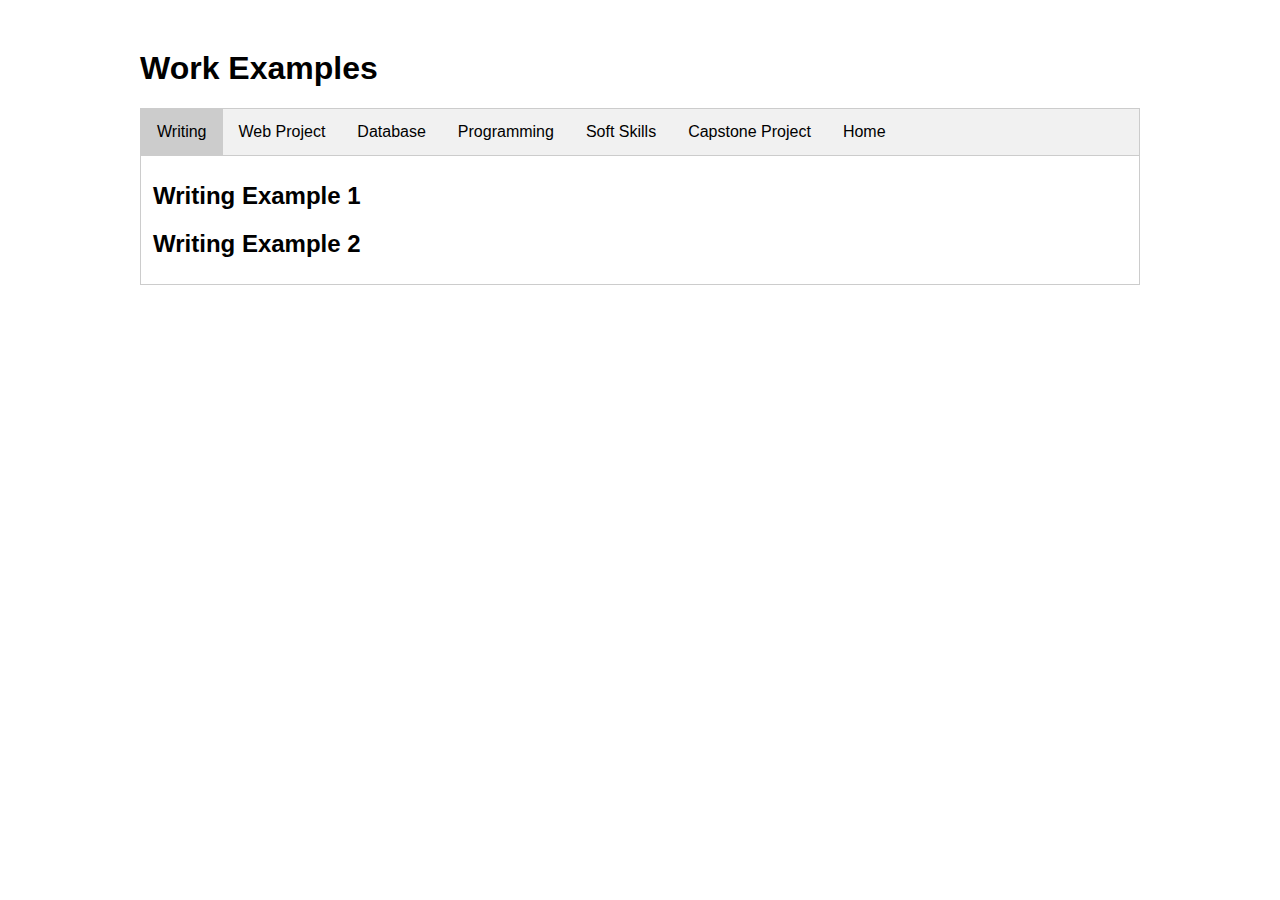
==== workexamples.html @ 175448b8 "fixed link" ====
<!DOCTYPE html>
<html xmlns="http://www.w3.org/1999/xhtml" lang="en" xml:lang="en">
<head>
    <meta charset="utf-8">
    <meta http-equiv="X-UA-Compatible" content="IE=edge,chrome=1">
    <title>Your Title</title>
    <meta name="description" content="Your Description">
    <meta name="keywords" content="Your, Key, Words">
    <meta name="author" content="Your Name">
    <meta name="viewport" content="width=device-width, initial-scale=1">
    <link rel="stylesheet" href="assets/style/studentportfolio.css">
</head>

<body>
    <div id="container">
        <h1>Work Examples</h1>

        <div class="tab">
            <button class="tablinks" onclick="openTab(event, 'Writing')" id="defaultOpen">Writing</button>
            <button class="tablinks" onclick="openTab(event, 'WebProject')">Web Project</button>
            <button class="tablinks" onclick="openTab(event, 'Database')">Database</button>
            <button class="tablinks" onclick="openTab(event, 'Programming')">Programming</button>
            <button class="tablinks" onclick="openTab(event, 'SoftSkills')">Soft Skills</button>
            <button class="tablinks" onclick="openTab(event, 'Capstone')">Capstone Project</button>
            <button class="tablinks" onclick="openRedirect('index.html')">Home</button>
        </div>

        <div id="Writing" class="tabcontent">
              <h2>Writing Example 1</h2>
              <h2>Writing Example 2</h2>
        </div>

        <div id="WebProject" class="tabcontent">
              <h2>Web Project 1</h2>
              <a href="web-1/index.html" target="_blank" title="Web Project 1 URL">First Project</a>
              <h2>Web Project 2</h2>
        </div>

        <div id="Database" class="tabcontent">
              <h2>Database Project 1</h2>
              <h2>Database Project 2</h2>
        </div>

        <div id="Programming" class="tabcontent">
              <h2>Programming Project 1</h2>
              <h2>Programming Project 2</h2>
        </div>

        <div id="SoftSkills" class="tabcontent">
              <h2>Soft Skills Project 1</h2>
        </div>

        <div id="Capstone" class="tabcontent">
              <h2>Capstone Project</h2>
        </div>

    </div>
<script type="text/javascript" src="assets/scripts/index.js"></script>
<script src="http://ajax.googleapis.com/ajax/libs/jquery/1.11.2/jquery.min.js"></script>
</body>
</html>
---- assets/style/studentportfolio.css ----
/*  body */
	
body {
	font-family: "Trebuchet MS", Arial, Helvetica, sans-serif;
	/*background-color: #666;*/
	}

#container {
	width: 1000px;
	margin-right: auto;
	margin-left: auto;
	margin-top: 50px;
	margin-bottom: 50px;
}

p {
	margin-bottom: 20px;
	}

.listmargin  {
	margin-bottom: 20px;
}	

.img-style-1 {
	float: left;
	margin-right: 10px;
    margin-bottom: 10px;
	padding: 5px;
	border: 1px solid #CCC;
}	
	
/* tutorial styles */

/* tabs */

/* Style the tab */
.tab {
    overflow: hidden;
    border: 1px solid #ccc;
    background-color: #f1f1f1;
}

/* Style the buttons inside the tab */
.tab button {
    background-color: inherit;
    float: left;
    border: none;
    outline: none;
    cursor: pointer;
    padding: 14px 16px;
    transition: 0.3s;
    font-size: 16px;
}

/* Change background color of buttons on hover */
.tab button:hover {
    background-color: #ddd;
}

/* Create an active/current tablink class */
.tab button.active {
    background-color: #ccc;
}

/* Style the tab content */
.tabcontent {
    display: none;
    padding: 6px 12px;
    border: 1px solid #ccc;
    border-top: none;
}

.tabcontent {
    animation: fadeEffect 1s; /* Fading effect takes 1 second */
}

/* Go from zero to full opacity */
@keyframes fadeEffect {
    from {opacity: 0;}
    to {opacity: 1;}
}
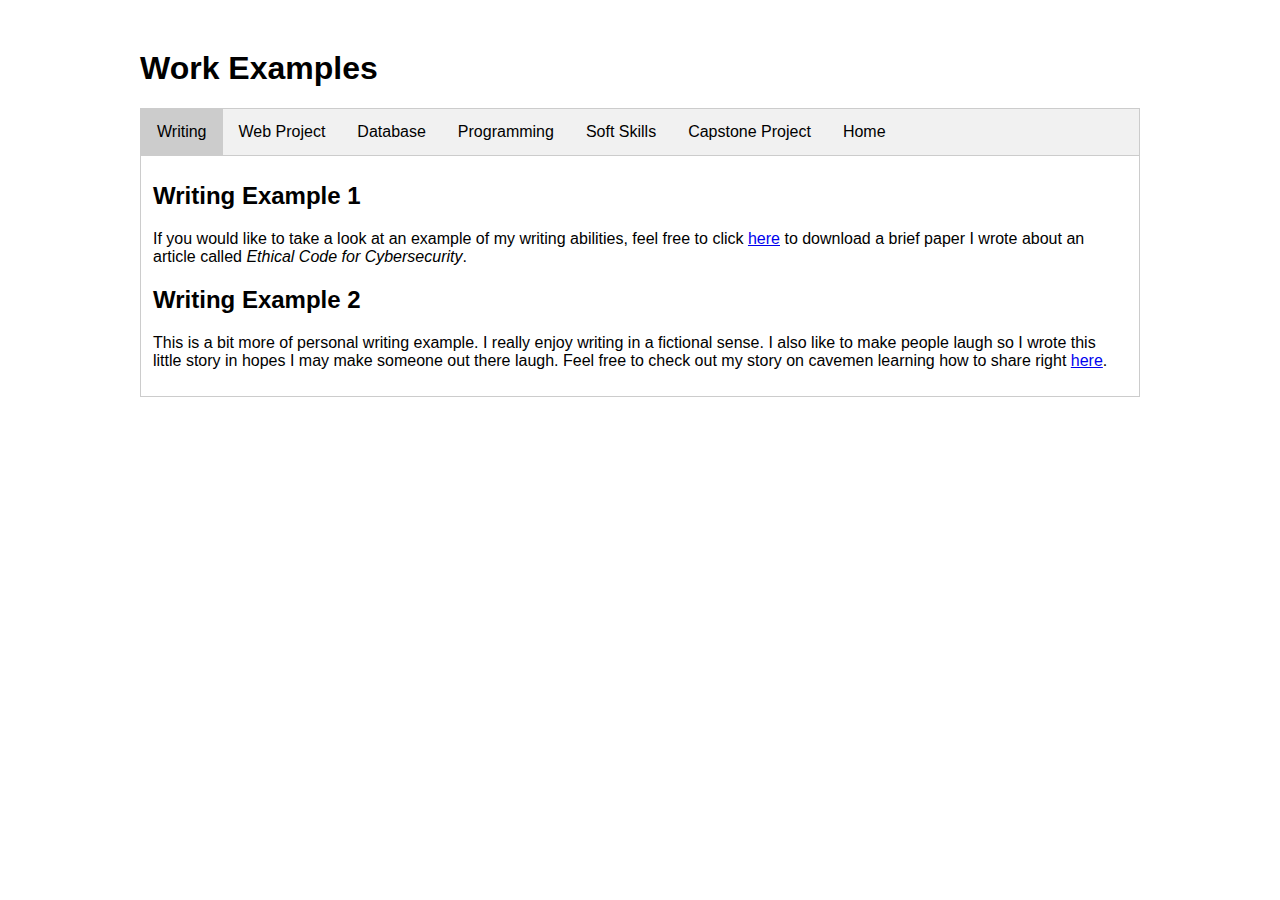
==== commit 9d37fdff: "adding soft skills and writing examples" ====
--- a/workexamples.html
+++ b/workexamples.html
@@ -3,7 +3,7 @@
 <head>
     <meta charset="utf-8">
     <meta http-equiv="X-UA-Compatible" content="IE=edge,chrome=1">
-    <title>Your Title</title>
+    <title>Work Examples</title>
     <meta name="description" content="Your Description">
     <meta name="keywords" content="Your, Key, Words">
     <meta name="author" content="Your Name">
@@ -27,12 +27,22 @@
 
         <div id="Writing" class="tabcontent">
               <h2>Writing Example 1</h2>
+              <p>If you would like to take a look at an example of my writing abilities, feel free to click <a href="assets/resources/cybersecurityCode.pdf" download>here</a> to download a brief paper I wrote about an article
+              called <i>Ethical Code for Cybersecurity</i>.</p>
+              
               <h2>Writing Example 2</h2>
-        </div>
+              <p>This is a bit more of personal writing example. I really enjoy writing in a fictional sense. I also like to make people laugh so I wrote this little story in hopes I may make someone out there laugh.
+              Feel free to check out my story on cavemen learning how to share right <a href="assets/resources/cavemanStory.pdf" download>here</a>.</p>
+              </div>
 
         <div id="WebProject" class="tabcontent">
               <h2>Web Project 1</h2>
-              <a href="web-1/index.html" target="_blank" title="Web Project 1 URL">First Project</a>
+              
+              <p>The goal of this project was to duplicate a website based on an image given to me. Here is the 
+              original image for reference:</p>
+              <img src="assets/images/websitePhoto.jpg" alt="Website Replication Photo" width="350" height="350" id="websitePhoto">
+              <p>Here is my replication of the site: <a href="web-1/index.html" target="_blank" title="Web Project 1 URL">Website Replication</a></p>
+              
               <h2>Web Project 2</h2>
         </div>
 
@@ -48,10 +58,22 @@
 
         <div id="SoftSkills" class="tabcontent">
               <h2>Soft Skills Project 1</h2>
+              <p>This is a proposal I wrote for my Technical Writing class. The goal was to present an option for improving
+              campus life and encourage economic growth around the University's campus. You can click <a href="assets/resources/campusRenovation.pdf" download>here</a> 
+              for a PDF version of my proposal.</p>
+              
+              <h2>Soft Skills Project 2</h2>
+              <p>If my degree in Anthropology taught me anything, it was how to analyze information and make informed decisions based on my understanding of the source material. For example, 
+              you can click <a href="assets/resources/articleAnalysis.pdf" download>here</a> to see my interpretaion of an article called <i>The Communication Habits of Engineers</i> by Derek Steiner.</p>
         </div>
 
         <div id="Capstone" class="tabcontent">
               <h2>Capstone Project</h2>
+              <p>Below, you will find a link to my senior capstone project. I chose to create a website for a possibe
+              business venture I'd be interested in pursuing later in my life.</p>
+              <p>Tranquil Waters Website Project - 
+              <a href="capstone/assets/resources/projectcharter.pdf" target="_blank" title="Project Charger">Project Charter PDF</a>
+              </p>
         </div>
 
     </div>
--- a/assets/style/studentportfolio.css
+++ b/assets/style/studentportfolio.css
@@ -11,10 +11,11 @@
 	margin-left: auto;
 	margin-top: 50px;
 	margin-bottom: 50px;
-}
+	}
 
 p {
 	margin-bottom: 20px;
+	
 	}
 
 .listmargin  {
@@ -78,4 +79,50 @@
 @keyframes fadeEffect {
     from {opacity: 0;}
     to {opacity: 1;}
-}+}
+
+#content{
+    padding: 20px;
+}
+
+#profilePic{
+    border-radius: 8px;
+    float:left;
+    margin-right:15px;
+    margin-bottom:15px;
+}
+    
+#elevatorSpeech{
+        overflow: auto;
+    }
+    
+ul.workTasks{
+    list-style-type: square;
+}    
+
+#stockPhoto1{
+    border: 1px solid #ccc;
+    padding: 5px;
+    border-radius: 4px;
+    float:right;
+    margin-right:15px;
+    overflow:auto;
+}
+
+#Education{
+    overflow:auto;
+}
+
+#Skills{
+    overflow:auto;
+}
+#logoUALR{
+    border: 1px solid #ccc;
+    padding: 5px;
+    border-radius: 4px;
+    float:right;
+    margin-right:15px;
+    margin-top:5px;
+    margin-bottom:5px;
+}
+
